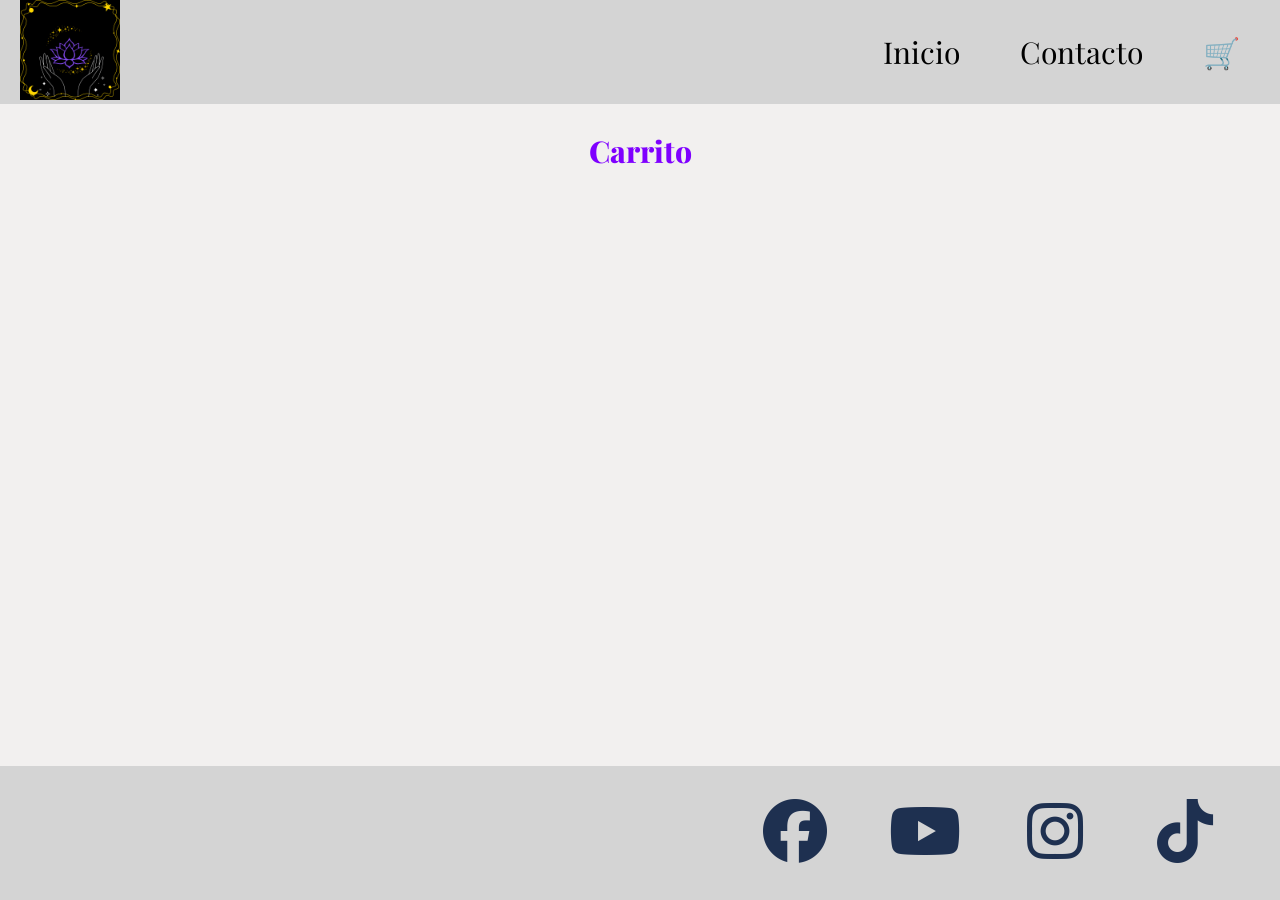
==== pages/carrito.html @ 1633cd66 "agrega js y data" ====
<!DOCTYPE html>
<html lang="en">
<head>
    <meta charset="UTF-8">
    <meta name="viewport" content="width=device-width, initial-scale=1.0">
    <link rel="preconnect" href="https://fonts.googleapis.com">
    <link rel="preconnect" href="https://fonts.gstatic.com" crossorigin>
    <link href="https://fonts.googleapis.com/css2?family=Playfair+Display:ital,wght@0,400..900;1,400..900&display=swap" rel="stylesheet">
    <!--css externo-->
    <link rel="stylesheet" href="../css/styles.css">
    <title>Contacto</title>
</head>
<body>
    <header>
        <div class="div-logo"><a class="logo" href="../index.html"><img src="../img/Esoterismo Claudia.png" alt="logo Claudia Esoterica"></a>
        </div>
        <nav class="header-nav">
            <ul>
                <li><a href="../index.html">Inicio</a>
                </li>
                <li><a href="./contacto.html">Contacto</a>
                </li>
                 <li><a href="./carrito.html">🛒<span id="contador-carrito"></span></a>
                </li>
            </ul>
        </nav>
    </header>
    <main>
        <section class="inicio">
            <h1>Carrito</h1>
        </section>
    </main>
    <footer>
    <nav>
        <ul class="footer-list">
            <li><a href="https://www.facebook.com/claudiaesoterica"><img src="../img/facebook logo.png"alt="facebook logo"></a></li>
            <li><a href="https://www.youtube.com/@ClaudiaEsoterica119" ><img src="../img/youtube logo.png" alt="youtube logo"></a></li>
            <li><a href="https://www.instagram.com/claudia_esoterica/"><img src="../img/instagram logo.png" alt="instagram logo"></a></li>
            <li><a href="https://www.tiktok.com/@claudiaesoterica?lang=es"><img src="../img/tiktok logo.png" alt="tiktok logo"></a></li>
        </ul>   
    </nav>        
    </footer>
    <script src="../js/contacto.js" type="module"></script>
</body>
</html>
---- css/styles.css ----
*{
    margin:0;
    padding:0;
    box-sizing: border-box;
}

/*1 rem = 10px*/
html{
    font-size:62.5%;
}

body{
  font-family: "Playfair Display",serif;
  font-size: 1.6rem;
  color: black;
  background-color:#F2F0EF;

  display:flex;
  flex-direction:column;
  min-height: 100vh;
}

main{
    width: 80%;
    margin: auto;
    padding-bottom: 2rem;
    flex:1;
    display: flex;
    flex-direction:column;
    align-items: center;
}

h1{
    font-size: 3rem;
    font-weight: 800;
    line-height: 1.15;
    margin: 3rem 0;
}

h2{
    font-size: 2.4 rem;
    font-weight: 700;
    line-height: 1.2;
    text-align: center;
    margin: 3rem 0;
}

h3{
    color: #9D00FF;
    font-size: 2rem;
    font-weight: 600;
    line-height: 1.25;
    text-align:left;
    text-decoration: underline;
    margin: 3rem 0;
}

h1,h2{
    color:#7F00FF;
}
.btn{
    border: none;
    font-size: 1.6rem;
    font-weight: bold;
    padding: 1.6rem;
    border-radius: 1rem;
    cursor: pointer;
    background-color:#D080FF;
}

article{
    border: solid black;
    width:25%;
    margin: 5rem 0;
}

header,footer{
    background:#D4D4D4;
    color: black;
    width: 100%;
}
header{
    display: flex;
    justify-content:space-between;
    align-items:center;
}

footer{
    padding: 1rem 4rem;
    display: flex;
    justify-content: flex-end;
    align-items: center;
}

.header-nav ul li a{
    text-decoration: none;
    font-size: 3rem;
    color: inherit;
    display: inline-block;
    padding: 2rem;

}

.div-logo{
    margin-left: 2rem;
}

.div-logo img{
    width: 10rem;
    height: 10rem;
}

.header-nav{
    margin-right:2rem;
}

.header-nav ul, footer .footer-list{
    list-style: none;
   display: flex;
   gap: 2rem;
}

.footer-list li{
    padding: 1 rem;
}

.footer-list img{
    width: 11rem;
    height: 11rem;
    padding: 1.5rem;
}

.inicio{
    display:flex;
    justify-content:center;
    align-items:center;
    flex-wrap: wrap;
}

.inicio h1{
    width: 100%;
    text-align: center;
}

.parrafo{
    width: 80%;
    text-align:justify;
    font-size: 2rem;
    padding: 3rem;
}

.contenedor-tarjetas{
    display:flex;
    justify-content: center;
    gap: 2rem;
    flex-wrap:wrap;
}

.card{
    background-color: #FAFAFA;
    width: 30rem;
    border-radius:1rem;
    display:flex;
    flex-direction:column;
    align-items:center;
    gap:2rem;
    padding-bottom:2rem;
    overflow:hidden;
}
.card img{
    width:100%;
    height:20rem;
}
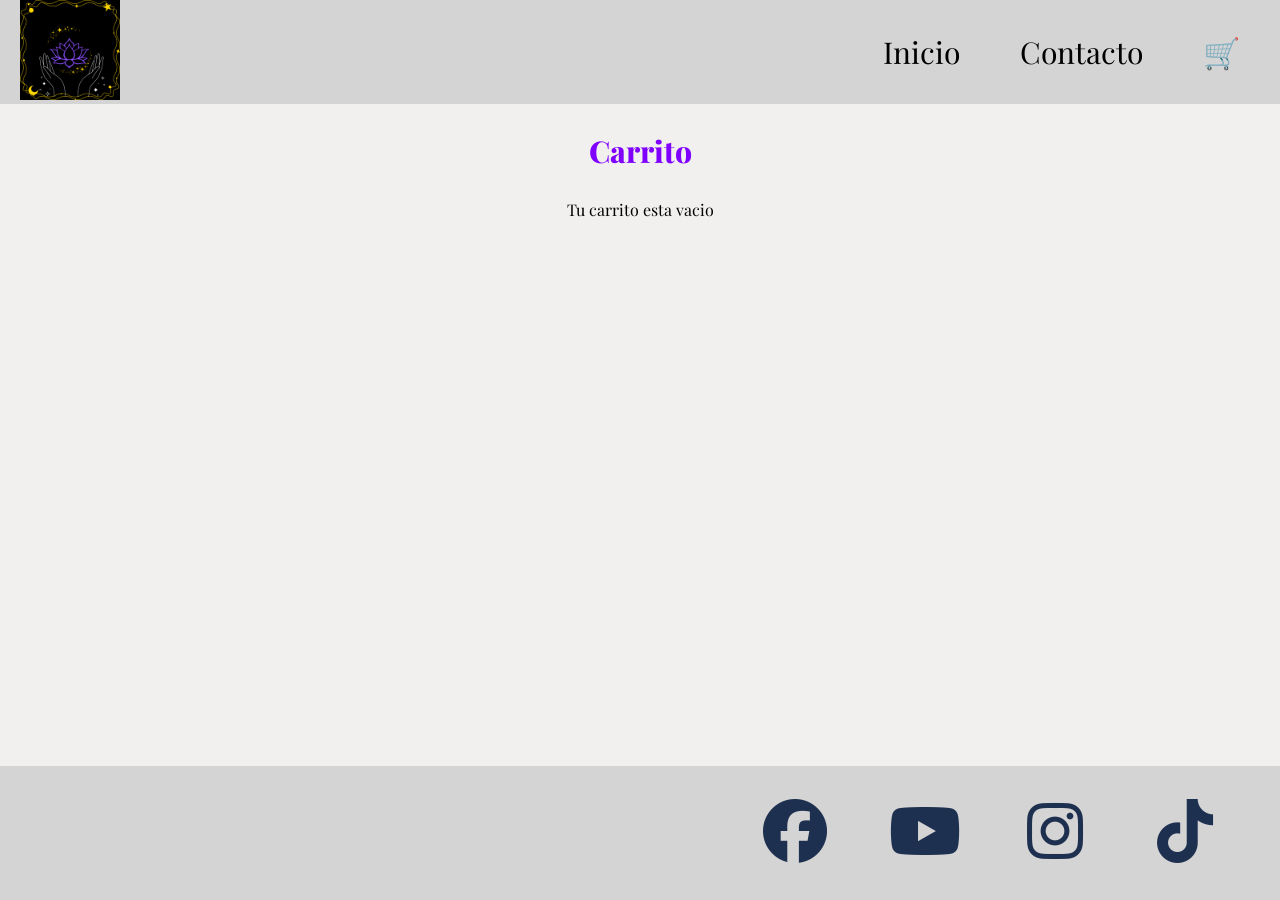
==== commit 0052bdbc: "Cambios a carrito" ====
--- a/pages/carrito.html
+++ b/pages/carrito.html
@@ -8,10 +8,10 @@
     <link href="https://fonts.googleapis.com/css2?family=Playfair+Display:ital,wght@0,400..900;1,400..900&display=swap" rel="stylesheet">
     <!--css externo-->
     <link rel="stylesheet" href="../css/styles.css">
-    <title>Contacto</title>
+    <title>Carrito</title>
 </head>
 <body>
-    <header>
+    <header class="header">
         <div class="div-logo"><a class="logo" href="../index.html"><img src="../img/Esoterismo Claudia.png" alt="logo Claudia Esoterica"></a>
         </div>
         <nav class="header-nav">
@@ -26,8 +26,15 @@
         </nav>
     </header>
     <main>
-        <section class="inicio">
-            <h1>Carrito</h1>
+        <h1>Carrito</h1>
+        <section id="contenedor-carrito" class="contenedor-tarjetas">
+
+        </section>
+        <div id="acciones-carrito" class="acciones-carrito">
+
+        </div>
+        <section id="resumen-carrito">
+
         </section>
     </main>
     <footer>
@@ -40,6 +47,6 @@
         </ul>   
     </nav>        
     </footer>
-    <script src="../js/contacto.js" type="module"></script>
+    <script src="../js/carrito.js" type="module"></script>
 </body>
 </html>
--- a/css/styles.css
+++ b/css/styles.css
@@ -171,3 +171,28 @@
     width:100%;
     height:20rem;
 }
+
+.formulario{
+    display:flex;
+    flex-direction:column;
+    gap:0.5rem;
+    max-width: 31.25rem;
+    margin: 0 auto 1.25rem;
+}
+.formulario label{
+    font-weight: 600;
+    margin-top: 0.4rem;
+}
+.formulario input, .formulario select, .formulario textarea{
+    width: 100%;
+    padding: 0.65rem 0.8rem;
+    font-family: inherit;
+    font-size: 1rem;
+    border: 1rem solid #ccc;
+    border-radius: 1rem;
+    box-sizing: border-box;
+}
+.formulario textarea{
+    resize: vertical;
+    min-height: 7rem;
+}
